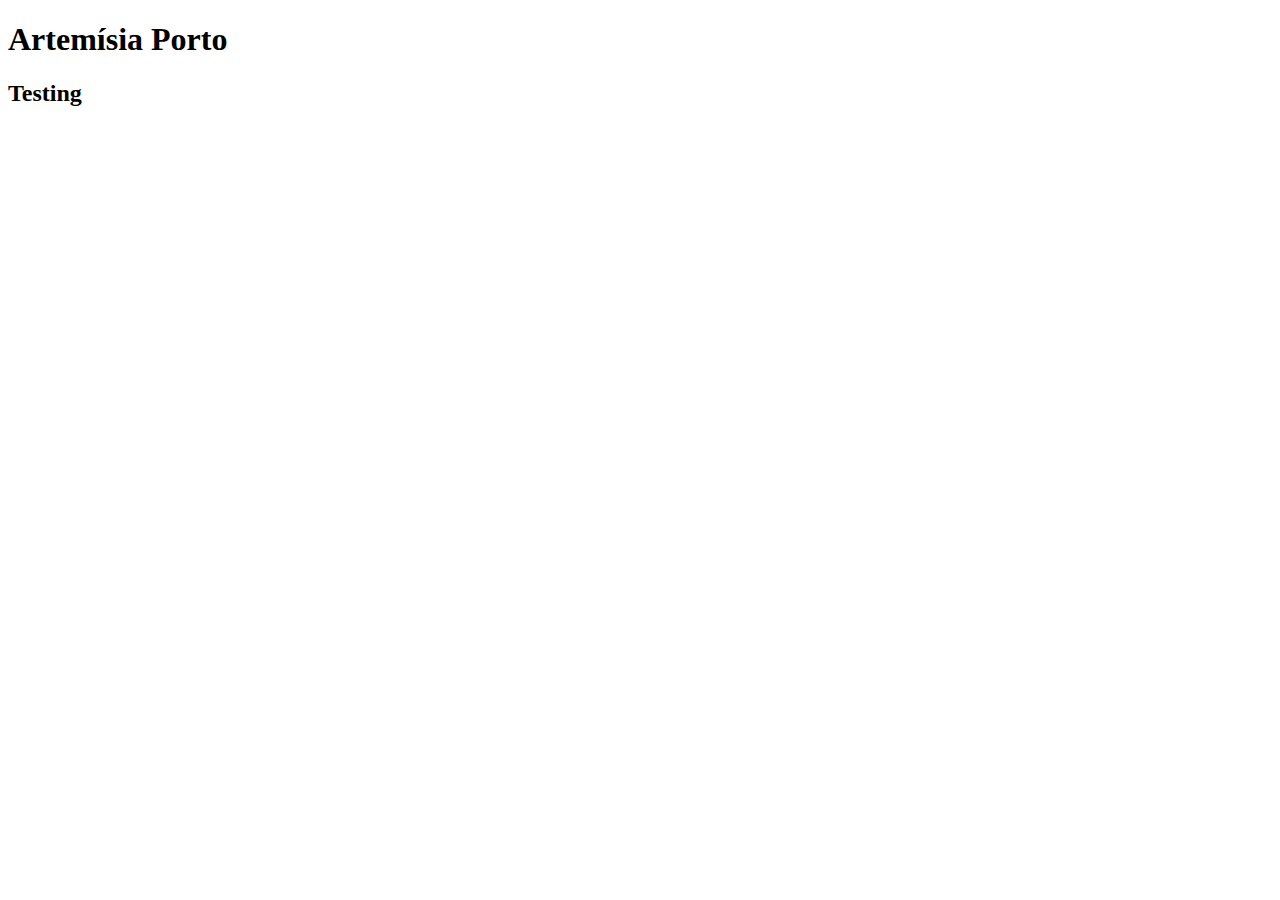
==== index.html @ 374a479a "Test1" ====
<!DOCTYPE html>
<html lang="en">

<head>
    <meta charset="UTF-8">
    <meta name="viewport" content="width=device-width, initial-scale=1.0">
    <title>Document</title>
</head>

<body>
    <h1>Artemísia Porto</h1>
    <h2>Testing</h2>
</body>

</html>
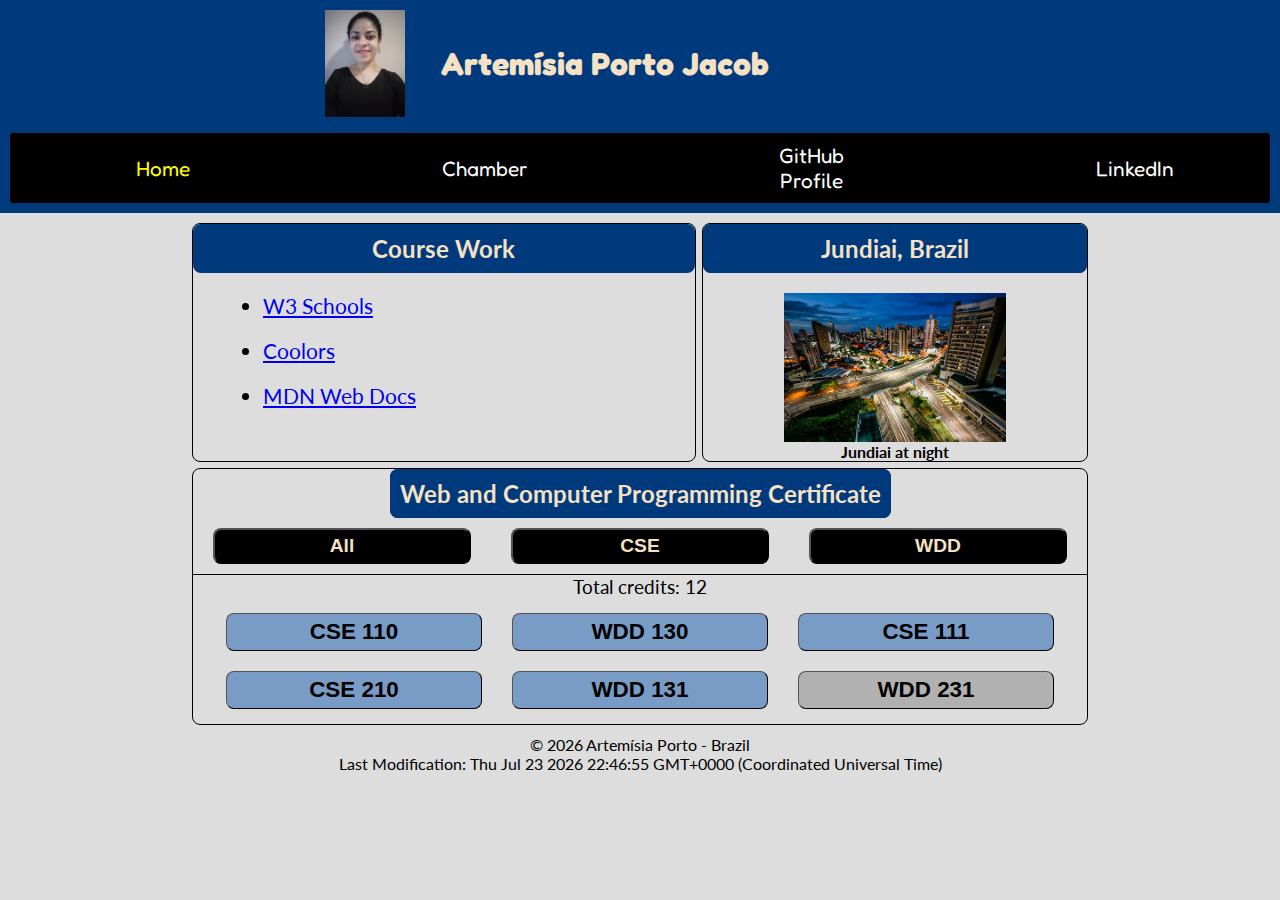
==== commit a8e8692c: "Week 1 assignment" ====
--- a/index.html
+++ b/index.html
@@ -1,15 +1,74 @@
 <!DOCTYPE html>
-<html lang="en">
+<html lang="en-US">
 
 <head>
     <meta charset="UTF-8">
-    <meta name="viewport" content="width=device-width, initial-scale=1.0">
-    <title>Document</title>
+    <meta name="viewport" content="width=device-width, initial-scale=1">
+    <title>WDD 231 - Web Frontend Development I - Artemisia Porto Jacob</title>
+    <meta name="description" content="Home page for the class WDD 231 - Web Frontend Development I.
+            Artemísia Renata Porto Jacob wrote the code and the content of the page is
+            a personal presentation of her">
+    <meta name="author" content="Artemisia Jacob">
+    <link rel="preconnect" href="https://fonts.googleapis.com">
+    <link rel="preconnect" href="https://fonts.gstatic.com" crossorigin>
+    <link
+        href="https://fonts.googleapis.com/css2?family=Fredoka:wght@300..700&family=Lato:ital,wght@0,100;0,300;0,400;0,700;0,900;1,100;1,300;1,400;1,700;1,900&display=swap"
+        rel="stylesheet">
+    <link rel="stylesheet" href="styles/base.css">
+    <link rel="stylesheet" href="styles/larger.css">
+    <script src="scripts/personal.js" defer></script>
 </head>
 
 <body>
-    <h1>Artemísia Porto</h1>
-    <h2>Testing</h2>
+    <header>
+        <img src="images/profile.webp" alt="profile image">
+        <h1>Artemísia Porto Jacob</h1>
+        <button id="menu"></button>
+        <nav>
+            <a href="index.html" class="active" title="i-learn" target="_blank">Home</a>
+            <a href="#" title="chamber project" target="_blank">Chamber</a>
+            <a href="https://github.com/artemisiaporto/wdd231" title="scripture" target="_blank">GitHub Profile</a>
+            <a href="https://www.linkedin.com/in/artemisia-porto/?locale=en_US" target="_blank"
+                title="linkedin">LinkedIn</a>
+        </nav>
+    </header>
+    <main>
+        <section class="course-work">
+            <div class="first">
+                <h2>Course Work</h2>
+            </div>
+            <ul>
+                <li><a href="https://www.w3schools.com/">W3 Schools</a></li>
+                <li><a href="https://coolors.co/">Coolors</a></li>
+                <li><a href="https://developer.mozilla.org/">MDN Web Docs</a></li>
+            </ul>
+        </section>
+        <section class="place">
+            <div class="first">
+                <h2>Jundiai, Brazil</h2>
+            </div>
+            <img src="images/av-jundiai-av-9-de-julho.webp" alt="Jundiai photo">
+            <p>Jundiai at night</p>
+        </section>
+        <section class="courses">
+            <div class="first">
+                <h2>Web and Computer Programming Certificate</h2>
+            </div>
+            <div class="button">
+                <button class="all">All</button>
+                <button class="cse">CSE</button>
+                <button class="wdd">WDD</button>
+            </div>
+            <div class="credits">
+                <p>Total credits: <span id="total-credits">0</span></p>
+            </div>
+            <div class="filtered-courses"></div>
+        </section>
+    </main>
+    <footer>
+        <p>&copy; <span id="currentyear"></span> Artemísia Porto - Brazil</p>
+        <p><span id="lastModified"></span></p>
+    </footer>
 </body>
 
 </html>--- a/styles/base.css
+++ b/styles/base.css
@@ -0,0 +1,174 @@
+* {
+    margin: 0;
+    padding: 0;
+    box-sizing: border-box;
+}
+
+body {
+    max-width: 100vw;
+    margin: auto;
+    font-family: Lato;
+    background-color: rgb(245, 225, 195);
+}
+
+header {
+    display: grid;
+    grid-template-columns: 10vw 50vw;
+    grid-gap: 1rem;
+    background-color: rgb(0, 58, 124);
+    padding: 10px;
+    justify-content: center;
+}
+
+header img {
+    width: 100px;
+    padding-right: 20px;
+}
+
+header,
+main {
+    margin: 0 auto;
+}
+
+h1 {
+    font-family: 'Fredoka';
+    color: rgb(245, 225, 195);
+    align-content: center;
+}
+
+#menu {
+    background: none;
+    position: absolute;
+    font-size: 1.5rem;
+    top: 0;
+    right: 0;
+    border: 0;
+}
+
+#menu::before {
+    content: "☰";
+}
+
+#menu.open::before {
+    content: "X";
+}
+
+nav {
+    display: none;
+    grid-column: 1/3;
+}
+
+nav.open {
+    display: flex;
+    flex-direction: column;
+    background-color: rgb(245, 225, 195);
+    font-family: 'Lato';
+}
+
+nav a {
+    display: block;
+    color: black;
+    text-align: center;
+    text-decoration: none;
+    padding: 1rem;
+}
+
+nav a:hover {
+    font-weight: bold;
+    font-size: 1.2rem;
+    text-decoration: underline wavy black 1px;
+}
+
+.open a {
+    display: block;
+}
+
+.course-work .first,
+.place,
+.courses {
+    justify-items: center;
+    margin: 20px;
+}
+
+.course-work ul li {
+    margin-left: 20vw;
+    text-align: left;
+    padding-bottom: 5px;
+}
+
+.course-work h2,
+.place h2,
+.courses h2 {
+    background-color: rgb(0, 58, 124);
+    color: rgb(245, 225, 195);
+    padding: 10px;
+    border-radius: 8px;
+    width: 85vw;
+    text-align: center;
+}
+
+.place img {
+    max-width: 40vw;
+    padding-top: 20px;
+}
+
+.place p {
+    font-family: Lato;
+    font-weight: bold;
+}
+
+.courses .button {
+    width: 85vw;
+    padding: 10px 0;
+    border-style: solid;
+    border-width: 0 0 1px 0;
+    border-color: transparent transparent black transparent;
+    box-sizing: border-box;
+    text-align: center;
+}
+
+.courses .button button {
+    padding: 5px;
+    margin: 0 auto;
+    font-size: 1rem;
+    font-weight: bold;
+    text-align: center;
+    text-decoration: none;
+    width: 28vw;
+    background-color: black;
+    color: rgb(245, 225, 195);
+    border-radius: 8px;
+    box-sizing: border-box;
+    text-align: center;
+}
+
+.filtered-courses button {
+    padding: 5px;
+    margin: 5px auto;
+    font-size: 1rem;
+    font-weight: bold;
+    text-align: center;
+    text-decoration: none;
+    width: 80vw;
+    background-color: rgb(177, 177, 177);
+    color: black;
+    border-radius: 8px;
+    border-width: 1px;
+}
+
+.credits p,
+footer p {
+    font-family: Lato;
+}
+
+.credits p {
+    font-size: 1.2rem;
+}
+
+footer {
+    margin: auto;
+    text-align: center;
+    width: 50vw;
+    justify-content: center;
+    padding-bottom: 20px;
+}--- a/styles/larger.css
+++ b/styles/larger.css
@@ -0,0 +1,204 @@
+@media (min-width: 980px) {
+    body {
+        display: grid;
+        height: 600px;
+        grid-template-columns: 1fr;
+        ;
+        grid-template-rows: 1fr 6fr 1fr;
+        background-color: rgb(221, 221, 221);
+        justify-content: center;
+    }
+
+    header {
+        grid-column: 1/3;
+        grid-row: 1/2;
+        display: grid;
+        grid-template-columns: 1fr 2fr;
+        color: rgb(221, 221, 221);
+        background-color: rgb(0, 58, 124);
+        width: 100%;
+    }
+
+    header img {
+        grid-column: 1/2;
+        justify-self: right;
+    }
+
+    nav {
+        grid-column: 1/3;
+        list-style: none;
+        display: flex;
+        background-color: black;
+        align-items: center;
+        border-radius: 0.2em;
+        font-family: Fredoka;
+    }
+
+    nav a {
+        display: block;
+        color: #ffffff;
+        padding: 10px 10% 10px 10%;
+        text-decoration: none;
+        text-align: center;
+        font-size: 1.3em;
+    }
+
+    nav a:hover {
+        display: block;
+        color: #ffffff;
+        padding: 10px 10% 10px 10%;
+        text-decoration: underline wavy rgb(221, 221, 221) 1px;
+        text-align: center;
+        font-weight: bold;
+        font-size: 1.3em;
+    }
+
+    nav a.active {
+        color: yellow;
+    }
+
+    #menu {
+        display: none;
+    }
+
+    main {
+        display: grid;
+        grid-template-columns: 1.5fr 1fr;
+        grid-template-rows: 0.8fr 0.5fr;
+        width: 70vw;
+        margin: 10px auto;
+        grid-gap: 0.5vw;
+    }
+
+    .course-work {
+        grid-column: 1/2;
+        grid-row: 1/2;
+        box-sizing: border-box;
+        border: black solid 1px;
+        border-radius: 8px;
+        margin: 0 auto;
+        width: 100%;
+    }
+
+    .course-work .first {
+        background-color: rgb(0, 58, 124);
+        border-radius: 8px;
+        margin: 0 auto;
+    }
+
+    .course-work ul {
+        margin: 20px;
+    }
+
+    .course-work ul li {
+        margin-left: 50px;
+        font-size: 1.3rem;
+        padding-bottom: 20px;
+    }
+
+    .course-work h2,
+    .place h2 {
+        width: 30vw;
+    }
+
+    .place {
+        grid-column: 2/3;
+        grid-row: 1/2;
+        box-sizing: border-box;
+        border: black solid 1px;
+        border-radius: 8px;
+        margin: 0 auto;
+    }
+
+    .place .first {
+        background-color: rgb(0, 58, 124);
+        border-radius: 8px;
+        margin: 0 auto;
+    }
+
+    .place .first h2 {
+        margin: 0 auto;
+    }
+
+    .place img {
+        display: block;
+        max-width: 58%;
+        margin: 0 auto;
+    }
+
+    .courses {
+        grid-column: 1/3;
+        grid-row: 2/3;
+        box-sizing: border-box;
+        border: black solid 1px;
+        border-radius: 8px;
+        margin: 0 auto;
+        padding: 0;
+        width: 100%;
+        height: 100%;
+    }
+
+    .courses .first {
+        background-color: rgb(0, 58, 124);
+        border-radius: 8px;
+        margin: 0 auto;
+    }
+
+    .courses .first h2 {
+        margin: 0 auto;
+        width: 100%;
+    }
+
+    .courses .button {
+        display: flex;
+        max-width: 100%;
+        padding: 10px 0;
+        border-style: solid;
+        border-width: 0 0 1px 0;
+        border-color: transparent transparent black transparent;
+        box-sizing: border-box;
+        text-align: center;
+    }
+
+    .courses .button button {
+        padding: 5px;
+        margin: 0 20px;
+        font-size: 1.2rem;
+        font-weight: bold;
+        text-align: center;
+        text-decoration: none;
+        width: 30vw;
+        background-color: black;
+        color: rgb(245, 225, 195);
+        border-radius: 8px;
+        box-sizing: border-box;
+        text-align: center;
+    }
+
+    .filtered-courses {
+        display: flex;
+        flex-wrap: wrap;
+        justify-content: center;
+        gap: 10px;
+        padding: 10px;
+    }
+
+    .filtered-courses button {
+        padding: 5px;
+        margin: 5px 10px;
+        font-size: 1.4rem;
+        font-weight: bold;
+        text-align: center;
+        text-decoration: none;
+        width: 20vw;
+        background-color: rgb(177, 177, 177);
+        color: black;
+        border-radius: 8px;
+        border-width: 1px;
+    }
+
+    footer {
+        grid-column: 1/3;
+        grid-row: 4/5;
+    }
+}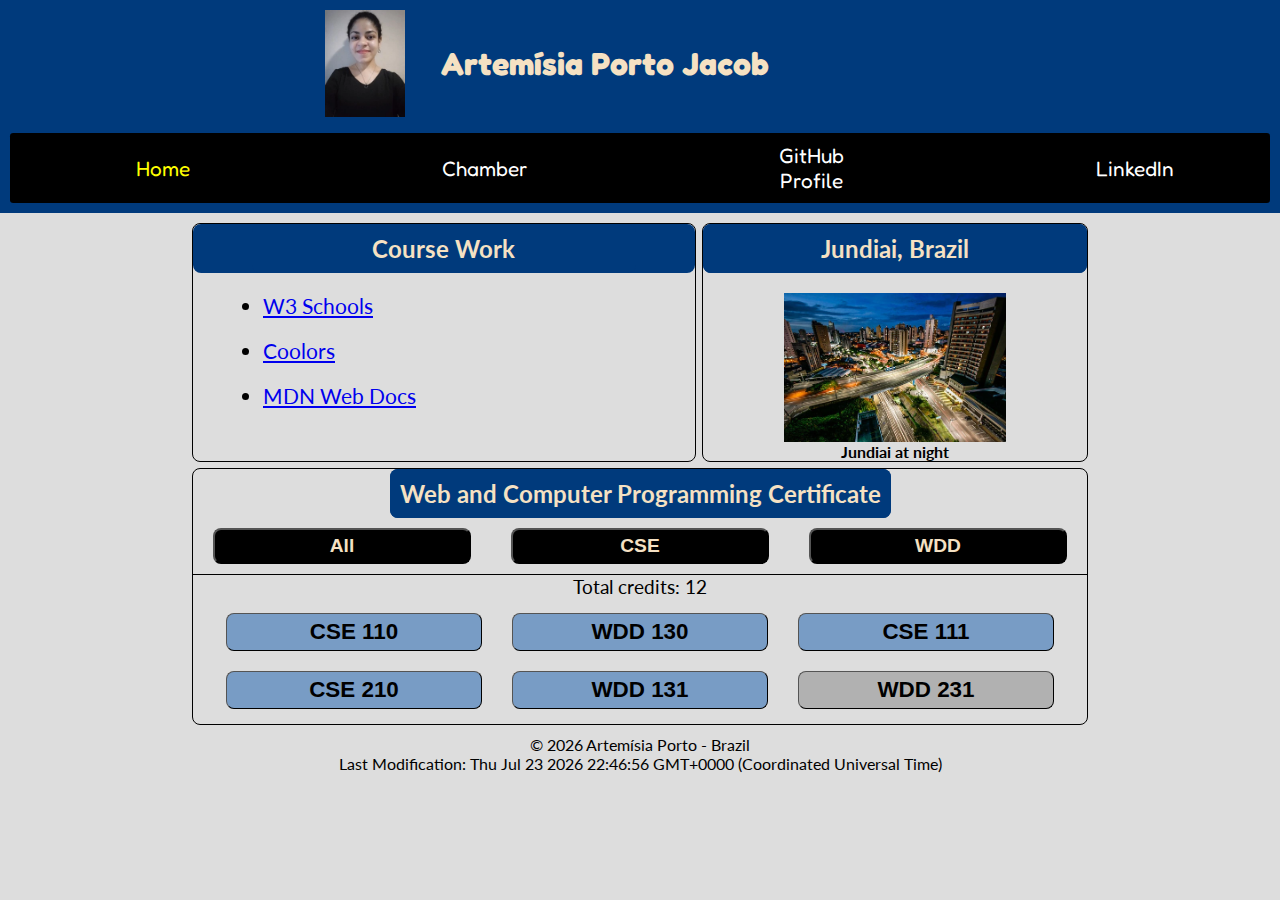
==== commit 9a823f9b: "Favorite Icon Activity" ====
--- a/index.html
+++ b/index.html
@@ -17,6 +17,7 @@
     <link rel="stylesheet" href="styles/base.css">
     <link rel="stylesheet" href="styles/larger.css">
     <script src="scripts/personal.js" defer></script>
+    <link rel="icon" href="favicon.ico">
 </head>
 
 <body>
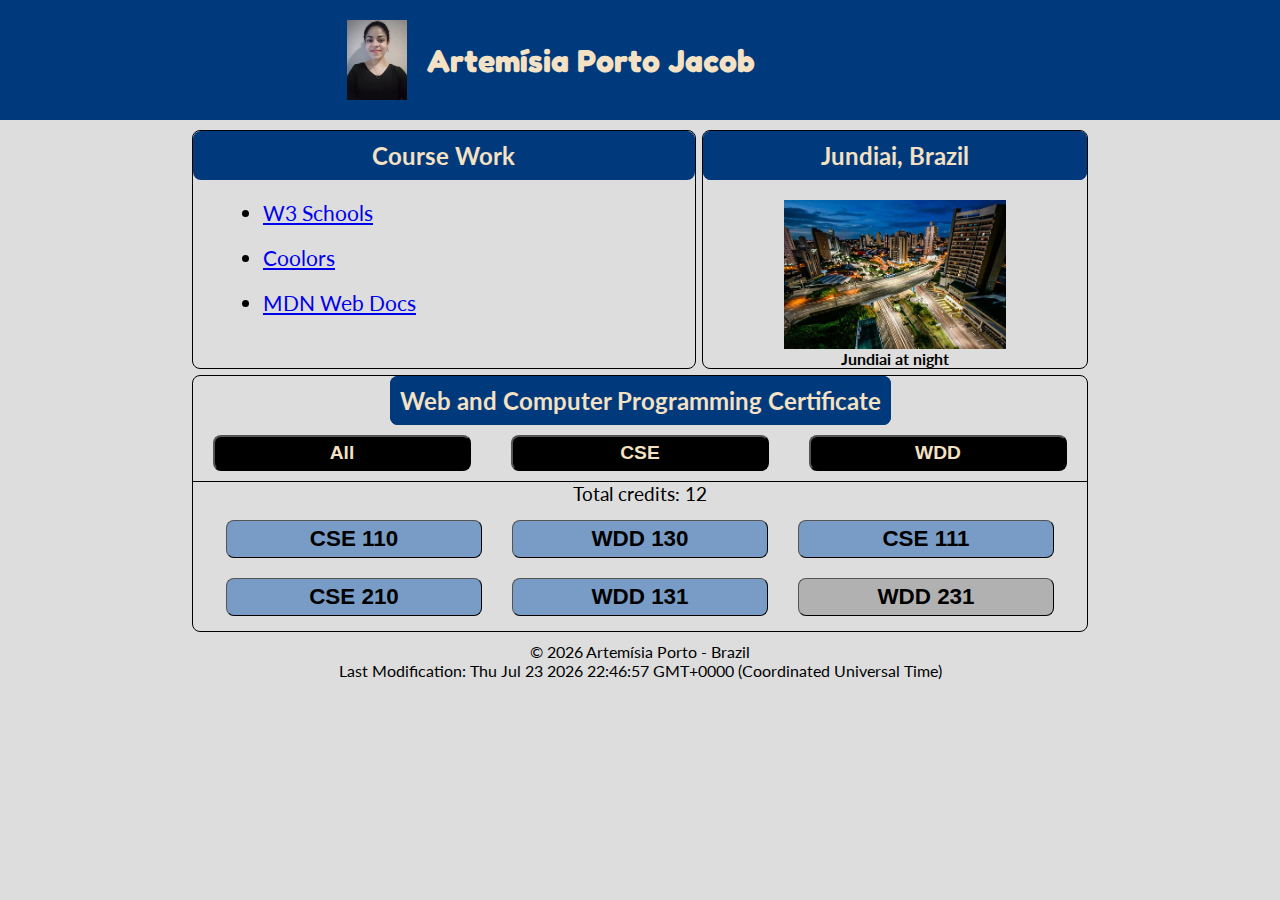
==== commit 2d7dc1f0: "W02 Learning Activity" ====
--- a/index.html
+++ b/index.html
@@ -9,6 +9,10 @@
             Artemísia Renata Porto Jacob wrote the code and the content of the page is
             a personal presentation of her">
     <meta name="author" content="Artemisia Jacob">
+    <meta property="og:title" content="Home Page">
+    <meta property="og:type" content="website">
+    <meta property="og:image" content="https://artemisiaporto.github.io/wdd231/images/profile.webp">
+    <meta property="og:url" content="https://artemisiaporto.github.io/wdd231/index.html">
     <link rel="preconnect" href="https://fonts.googleapis.com">
     <link rel="preconnect" href="https://fonts.gstatic.com" crossorigin>
     <link
@@ -25,12 +29,15 @@
         <img src="images/profile.webp" alt="profile image">
         <h1>Artemísia Porto Jacob</h1>
         <button id="menu"></button>
-        <nav>
-            <a href="index.html" class="active" title="i-learn" target="_blank">Home</a>
-            <a href="#" title="chamber project" target="_blank">Chamber</a>
-            <a href="https://github.com/artemisiaporto/wdd231" title="scripture" target="_blank">GitHub Profile</a>
-            <a href="https://www.linkedin.com/in/artemisia-porto/?locale=en_US" target="_blank"
-                title="linkedin">LinkedIn</a>
+        <nav id="animateme">
+            <ul class="menuLinks">
+                <li class="active"><a href="index.html" title="i-learn" target="_blank">Home</a></li>
+                <li><a href="#" title="chamber project" target="_blank">Chamber</a></li>
+                <li><a href="https://github.com/artemisiaporto/wdd231" title="scripture" target="_blank">GitHub
+                        Profile</a></li>
+                <li><a href="https://www.linkedin.com/in/artemisia-porto/?locale=en_US" target="_blank"
+                        title="linkedin">LinkedIn</a></li>
+            </ul>
         </nav>
     </header>
     <main>
--- a/styles/base.css
+++ b/styles/base.css
@@ -13,16 +13,15 @@
 
 header {
     display: grid;
-    grid-template-columns: 10vw 50vw;
-    grid-gap: 1rem;
+    grid-template-columns: 100px auto 50px;
     background-color: rgb(0, 58, 124);
-    padding: 10px;
     justify-content: center;
 }
 
 header img {
     width: 100px;
-    padding-right: 20px;
+    padding: 20px;
+    align-content: center;
 }
 
 header,
@@ -36,51 +35,66 @@
     align-content: center;
 }
 
+nav {
+    background-color: black;
+    grid-column: 1/3;
+}
+
 #menu {
+    font-size: 2rem;
     background: none;
+    border: none;
+    color: rgb(245, 225, 195);
+    cursor: pointer;
     position: absolute;
-    font-size: 1.5rem;
+    width: 100%;
+    text-align: right;
     top: 0;
     right: 0;
-    border: 0;
+    padding: .25rem 2vw;
+}
+
+ul.menuLinks {
+    list-style-type: none;
+}
+
+ul.menuLinks li a {
+    display: block;
+    padding: .75rem 2vw;
+    color: white;
+    text-decoration: none;
+    text-align: center;
+}
+
+nav {
+    display: grid;
+    grid-template-rows: 0fr;
+    transition: grid-template-rows 0.5s ease-out;
+}
+
+nav ul {
+    overflow: hidden
+}
+
+nav.open {
+    grid-template-rows: 1fr;
+}
+
+li.active a {
+    background-color: rgb(117, 117, 117);
+}
+
+ul.menuLinks a:hover {
+    text-decoration: underline wavy rgb(221, 221, 221) 1px;
+    font-weight: bold;
 }
 
 #menu::before {
-    content: "☰";
+    content: "\2630";
 }
 
 #menu.open::before {
     content: "X";
-}
-
-nav {
-    display: none;
-    grid-column: 1/3;
-}
-
-nav.open {
-    display: flex;
-    flex-direction: column;
-    background-color: rgb(245, 225, 195);
-    font-family: 'Lato';
-}
-
-nav a {
-    display: block;
-    color: black;
-    text-align: center;
-    text-decoration: none;
-    padding: 1rem;
-}
-
-nav a:hover {
-    font-weight: bold;
-    font-size: 1.2rem;
-    text-decoration: underline wavy black 1px;
-}
-
-.open a {
-    display: block;
 }
 
 .course-work .first,
--- a/styles/larger.css
+++ b/styles/larger.css
@@ -24,41 +24,19 @@
         justify-self: right;
     }
 
-    nav {
-        grid-column: 1/3;
-        list-style: none;
-        display: flex;
-        background-color: black;
-        align-items: center;
-        border-radius: 0.2em;
-        font-family: Fredoka;
+    #menu {
+        display: none;
     }
 
-    nav a {
-        display: block;
-        color: #ffffff;
-        padding: 10px 10% 10px 10%;
-        text-decoration: none;
-        text-align: center;
-        font-size: 1.3em;
+    ul.menuLinks,
+    ul.menuLinks.open {
+        display: flex;
+        justify-content: space-around;
     }
 
-    nav a:hover {
-        display: block;
-        color: #ffffff;
-        padding: 10px 10% 10px 10%;
+    ul.menuLinks a:hover {
         text-decoration: underline wavy rgb(221, 221, 221) 1px;
-        text-align: center;
         font-weight: bold;
-        font-size: 1.3em;
-    }
-
-    nav a.active {
-        color: yellow;
-    }
-
-    #menu {
-        display: none;
     }
 
     main {
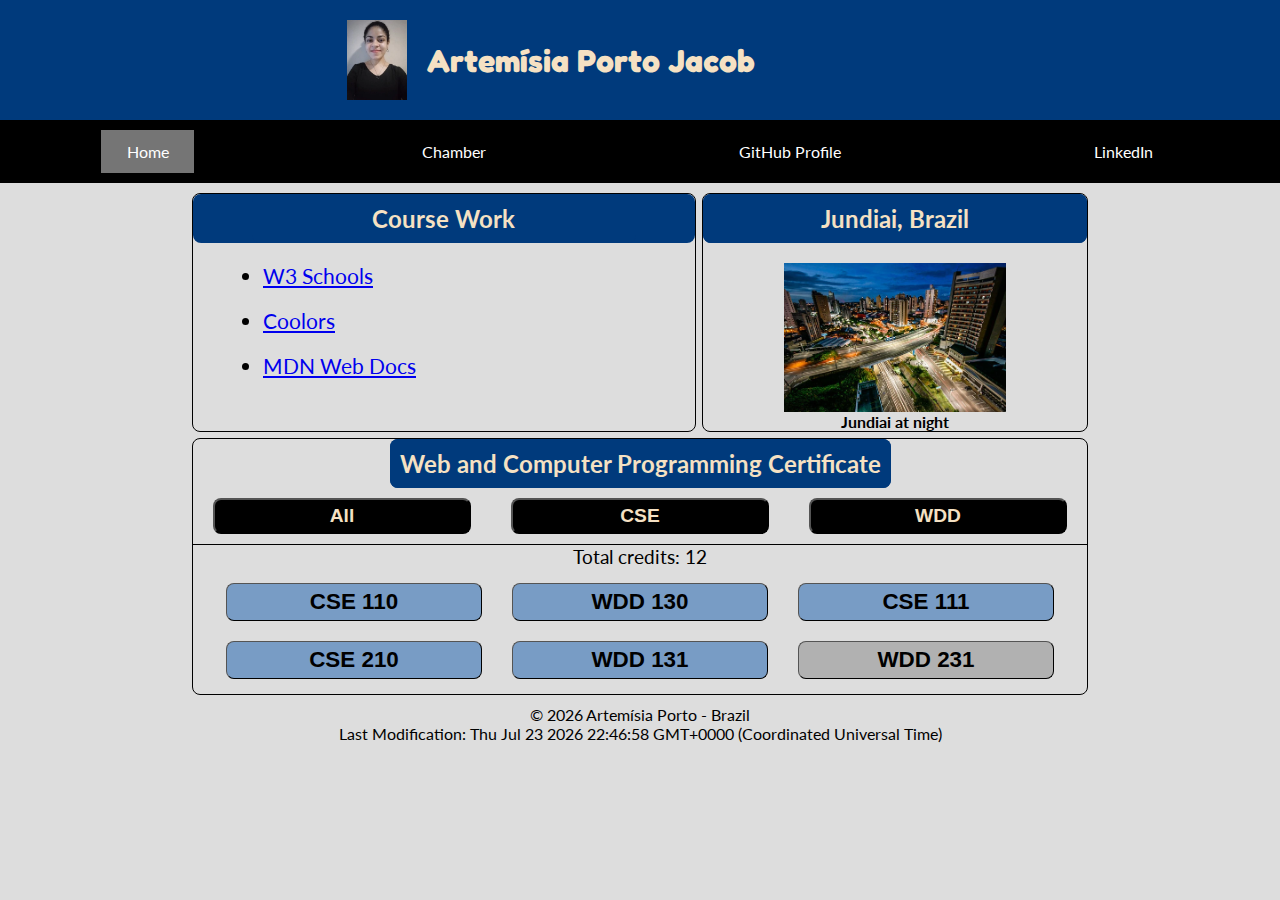
==== commit a20b837d: "W02 Chamber Directory Page Initiated" ====
--- a/index.html
+++ b/index.html
@@ -31,7 +31,7 @@
         <button id="menu"></button>
         <nav id="animateme">
             <ul class="menuLinks">
-                <li class="active"><a href="index.html" title="i-learn" target="_blank">Home</a></li>
+                <li class="active"><a href="index.html" title="home" target="_blank">Home</a></li>
                 <li><a href="#" title="chamber project" target="_blank">Chamber</a></li>
                 <li><a href="https://github.com/artemisiaporto/wdd231" title="scripture" target="_blank">GitHub
                         Profile</a></li>
--- a/styles/base.css
+++ b/styles/base.css
@@ -67,6 +67,7 @@
 }
 
 nav {
+    grid-column: 1/4;
     display: grid;
     grid-template-rows: 0fr;
     transition: grid-template-rows 0.5s ease-out;
--- a/styles/larger.css
+++ b/styles/larger.css
@@ -3,7 +3,6 @@
         display: grid;
         height: 600px;
         grid-template-columns: 1fr;
-        ;
         grid-template-rows: 1fr 6fr 1fr;
         background-color: rgb(221, 221, 221);
         justify-content: center;
@@ -28,10 +27,26 @@
         display: none;
     }
 
-    ul.menuLinks,
-    ul.menuLinks.open {
+    nav#animateme {
+        display: block;
+        grid-column: 1/3;
+    }
+
+    ul.menuLinks {
         display: flex;
         justify-content: space-around;
+        margin: 0;
+        padding: 0;
+        list-style: none;
+    }
+
+    ul.menuLinks li {
+        padding: 10px;
+    }
+
+    ul.menuLinks a {
+        color: rgb(221, 221, 221);
+        text-decoration: none;
     }
 
     ul.menuLinks a:hover {
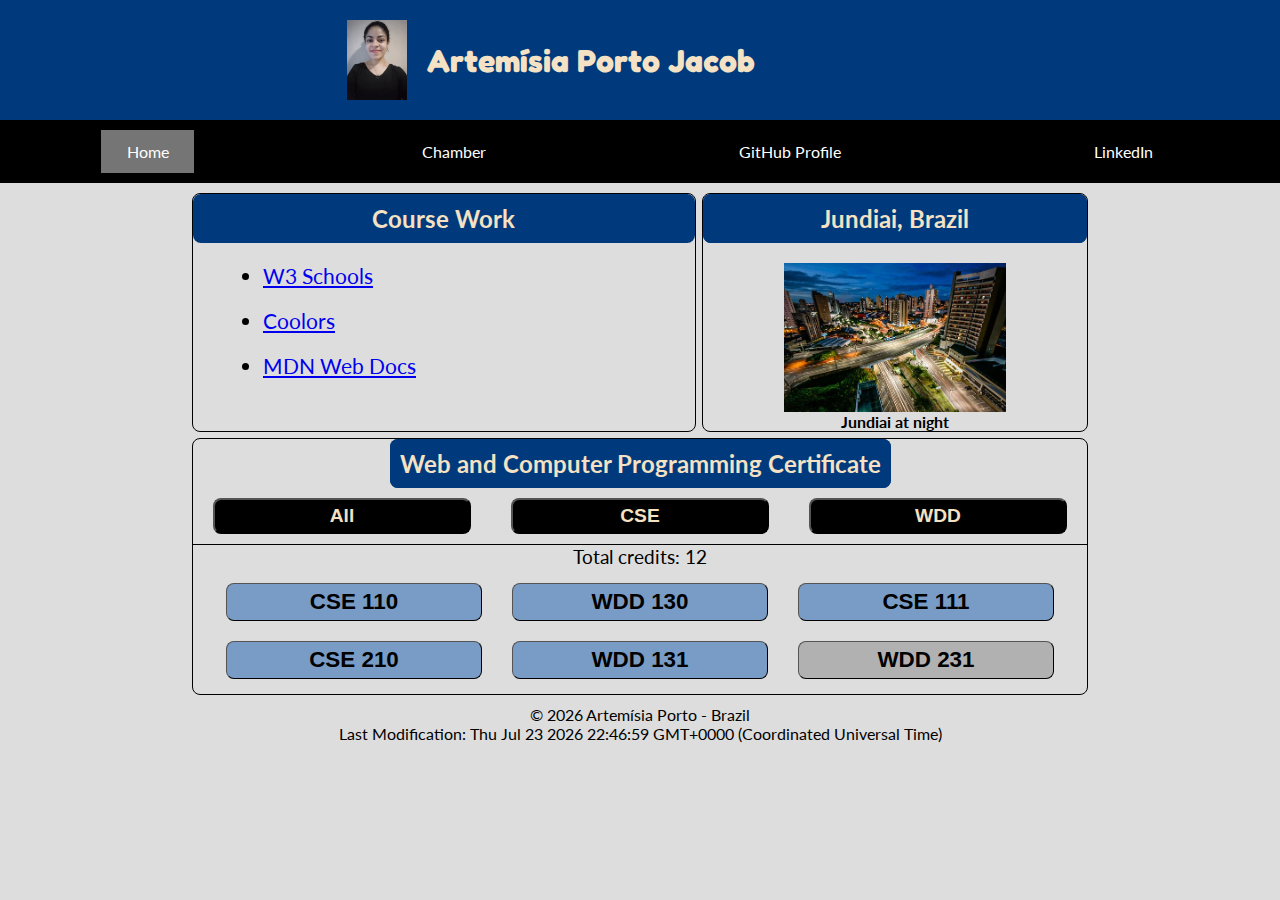
==== commit afebed99: "W03 Chamber Home Page Finished" ====
--- a/index.html
+++ b/index.html
@@ -32,7 +32,7 @@
         <nav id="animateme">
             <ul class="menuLinks">
                 <li class="active"><a href="index.html" title="home" target="_blank">Home</a></li>
-                <li><a href="#" title="chamber project" target="_blank">Chamber</a></li>
+                <li><a href="chamber/index.html" title="chamber project" target="_blank">Chamber</a></li>
                 <li><a href="https://github.com/artemisiaporto/wdd231" title="scripture" target="_blank">GitHub
                         Profile</a></li>
                 <li><a href="https://www.linkedin.com/in/artemisia-porto/?locale=en_US" target="_blank"
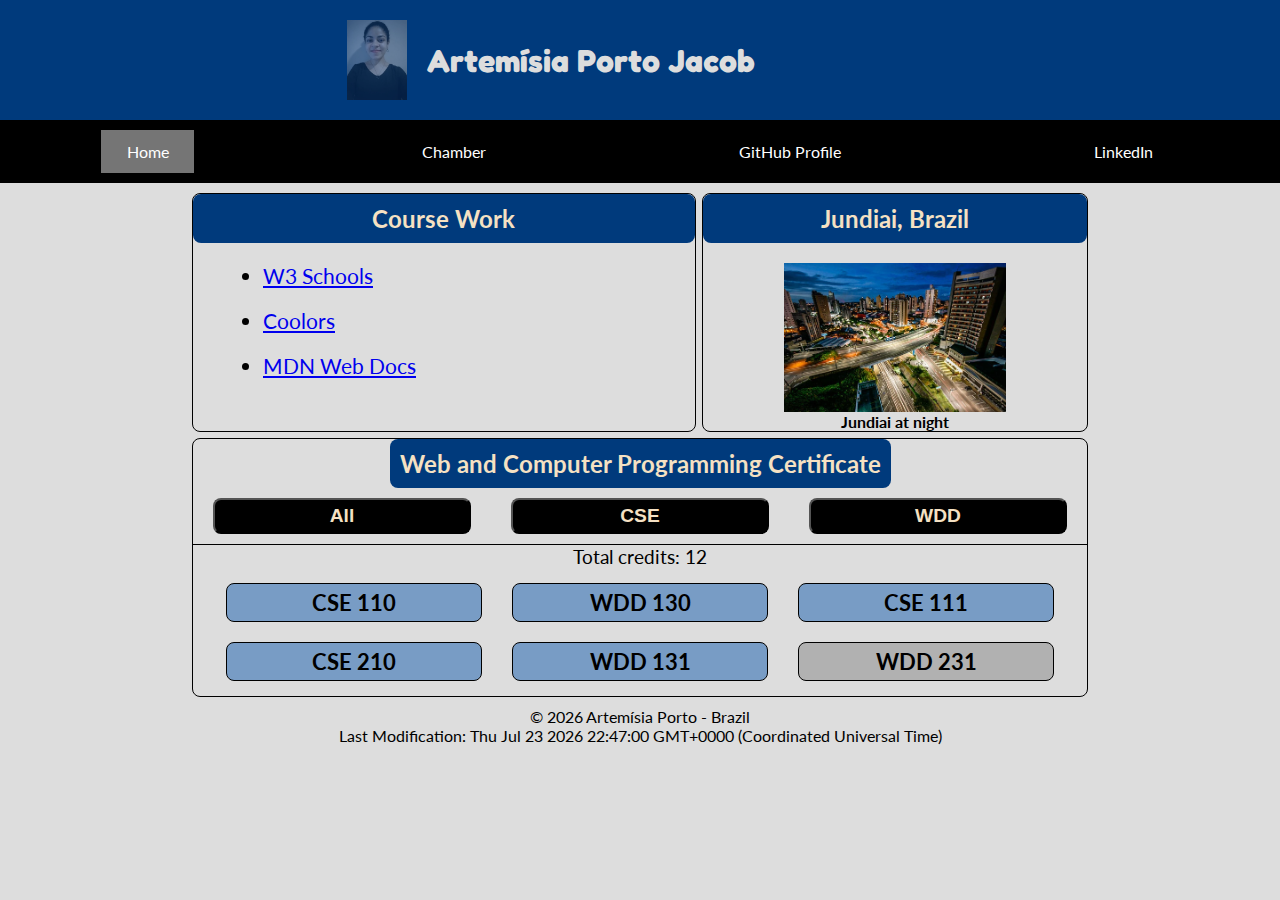
==== commit 33d8742a: "W04 Learning Activities" ====
--- a/index.html
+++ b/index.html
@@ -72,6 +72,7 @@
             </div>
             <div class="filtered-courses"></div>
         </section>
+        <dialog id="course-details"></dialog>
     </main>
     <footer>
         <p>&copy; <span id="currentyear"></span> Artemísia Porto - Brazil</p>
--- a/styles/base.css
+++ b/styles/base.css
@@ -14,14 +14,54 @@
 header {
     display: grid;
     grid-template-columns: 100px auto 50px;
-    background-color: rgb(0, 58, 124);
     justify-content: center;
+    animation: blue-background-color 3s ease-in-out forwards;
+}
+
+@keyframes blue-background-color {
+    0% {
+        background-color: rgb(94, 152, 218);
+    }
+
+    70% {
+        background-color: rgb(33, 96, 168);
+    }
+
+    100% {
+        background-color: rgb(0, 58, 124);
+    }
+}
+
+@keyframes white-color {
+    0% {
+        color: rgb(0, 0, 0);
+    }
+
+    60% {
+        color: rgb(133, 133, 133);
+    }
+
+    100% {
+        color: rgb(255, 255, 255);
+    }
 }
 
 header img {
     width: 100px;
     padding: 20px;
     align-content: center;
+    opacity: 0.5;
+    animation: fadeIn 3s ease-in-out forwards;
+}
+
+@keyframes fadeIn {
+    from {
+        opacity: 0.5;
+    }
+
+    to {
+        opacity: 1;
+    }
 }
 
 header,
@@ -31,7 +71,7 @@
 
 h1 {
     font-family: 'Fredoka';
-    color: rgb(245, 225, 195);
+    animation: white-color 3s ease-in-out forwards;
     align-content: center;
 }
 
@@ -114,12 +154,16 @@
 .course-work h2,
 .place h2,
 .courses h2 {
-    background-color: rgb(0, 58, 124);
+    animation: blue-background-color 3s ease-in-out forwards;
     color: rgb(245, 225, 195);
     padding: 10px;
     border-radius: 8px;
     width: 85vw;
     text-align: center;
+}
+
+.first {
+    animation: blue-background-color 3s ease-in-out forwards;
 }
 
 .place img {
@@ -157,7 +201,7 @@
     text-align: center;
 }
 
-.filtered-courses button {
+.filtered-courses div {
     padding: 5px;
     margin: 5px auto;
     font-size: 1rem;
@@ -167,6 +211,7 @@
     width: 80vw;
     background-color: rgb(177, 177, 177);
     color: black;
+    border: 1px solid black;
     border-radius: 8px;
     border-width: 1px;
 }
@@ -186,4 +231,45 @@
     width: 50vw;
     justify-content: center;
     padding-bottom: 20px;
+}
+
+dialog {
+    border: 1px solid black;
+    border-radius: 1rem;
+    padding: 10px;
+    background-color: white;
+    box-shadow: 0 0 5px 2px;
+    width: 80%;
+    max-width: 500px;
+    margin: auto auto;
+}
+
+::backdrop {
+    background-color: rgb(0, 0, 0, 0.5);
+}
+
+dialog button {
+    position: absolute;
+    top: 12px;
+    right: 25px;
+    padding: .5rem 1rem;
+    border: 2px solid black;
+}
+
+dialog h2 {
+    background-color: rgb(0, 58, 124);
+    color: white;
+    padding: 5px;
+    text-align: center;
+    border-radius: 5px;
+    margin-bottom: 10px;
+}
+
+dialog h3 {
+    margin-bottom: 5px;
+    padding-left: 5px;
+}
+
+dialog p {
+    padding: 5px;
 }--- a/styles/larger.css
+++ b/styles/larger.css
@@ -176,7 +176,7 @@
         padding: 10px;
     }
 
-    .filtered-courses button {
+    .filtered-courses div {
         padding: 5px;
         margin: 5px 10px;
         font-size: 1.4rem;
